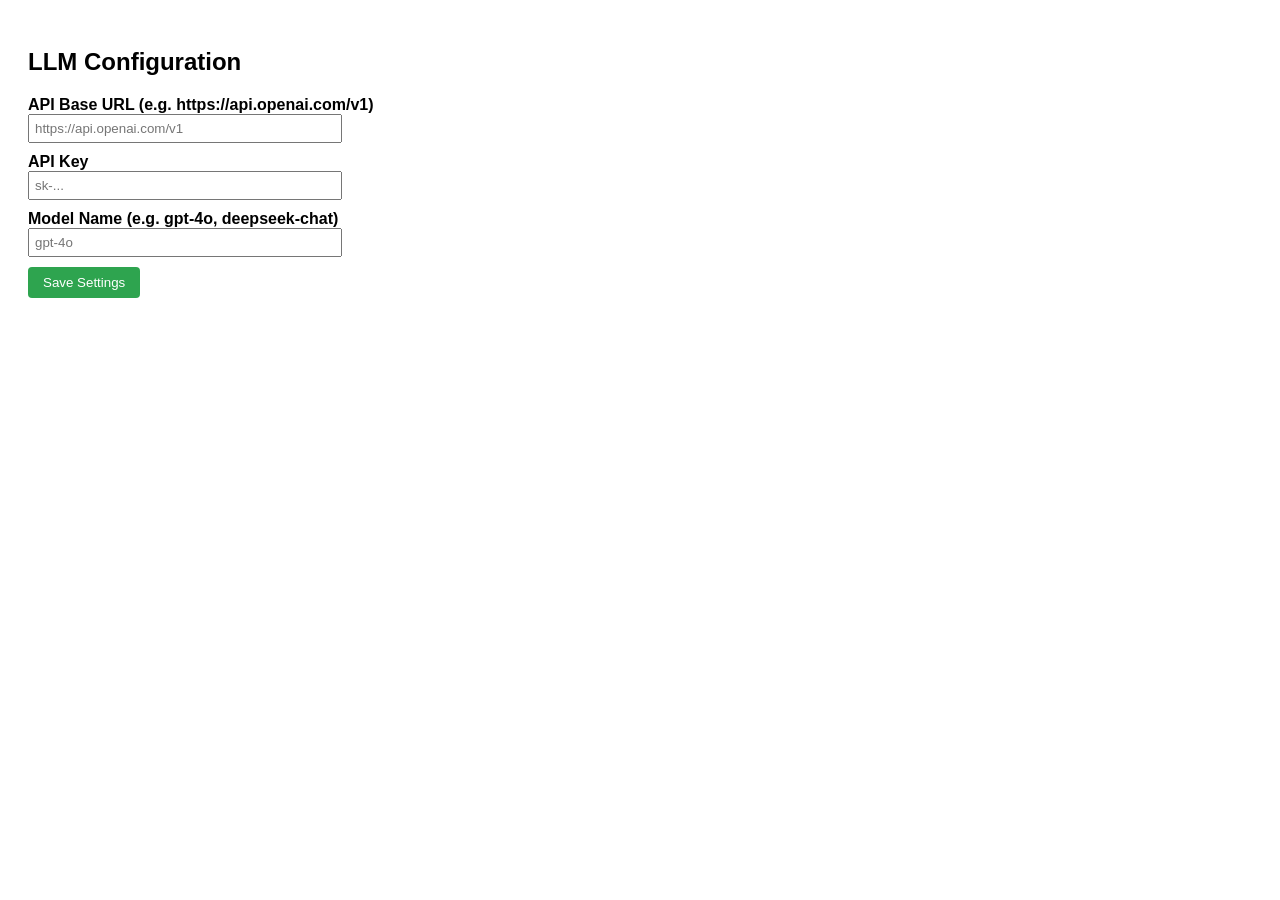
==== github-import-analyzer/options.html @ e67ad09f "工具1.1" ====
<!DOCTYPE html>
<html>
<head>
  <meta charset="UTF-8">
  <title>Settings</title>
  <style>
    body { padding: 20px; font-family: sans-serif; }
    input { width: 300px; padding: 5px; margin-bottom: 10px; display: block; }
    label { font-weight: bold; display: block; margin-top: 10px;}
    button { padding: 8px 15px; cursor: pointer; background: #2ea44f; color: white; border: none; border-radius: 4px;}
  </style>
</head>
<body>
  <h2>LLM Configuration</h2>
  <label>API Base URL (e.g. https://api.openai.com/v1)</label>
  <input type="text" id="baseUrl" placeholder="https://api.openai.com/v1">

  <label>API Key</label>
  <input type="password" id="apiKey" placeholder="sk-...">

  <label>Model Name (e.g. gpt-4o, deepseek-chat)</label>
  <input type="text" id="model" placeholder="gpt-4o">

  <button id="save">Save Settings</button>
  <p id="status"></p>
  <script src="options.js"></script>
</body>
</html>
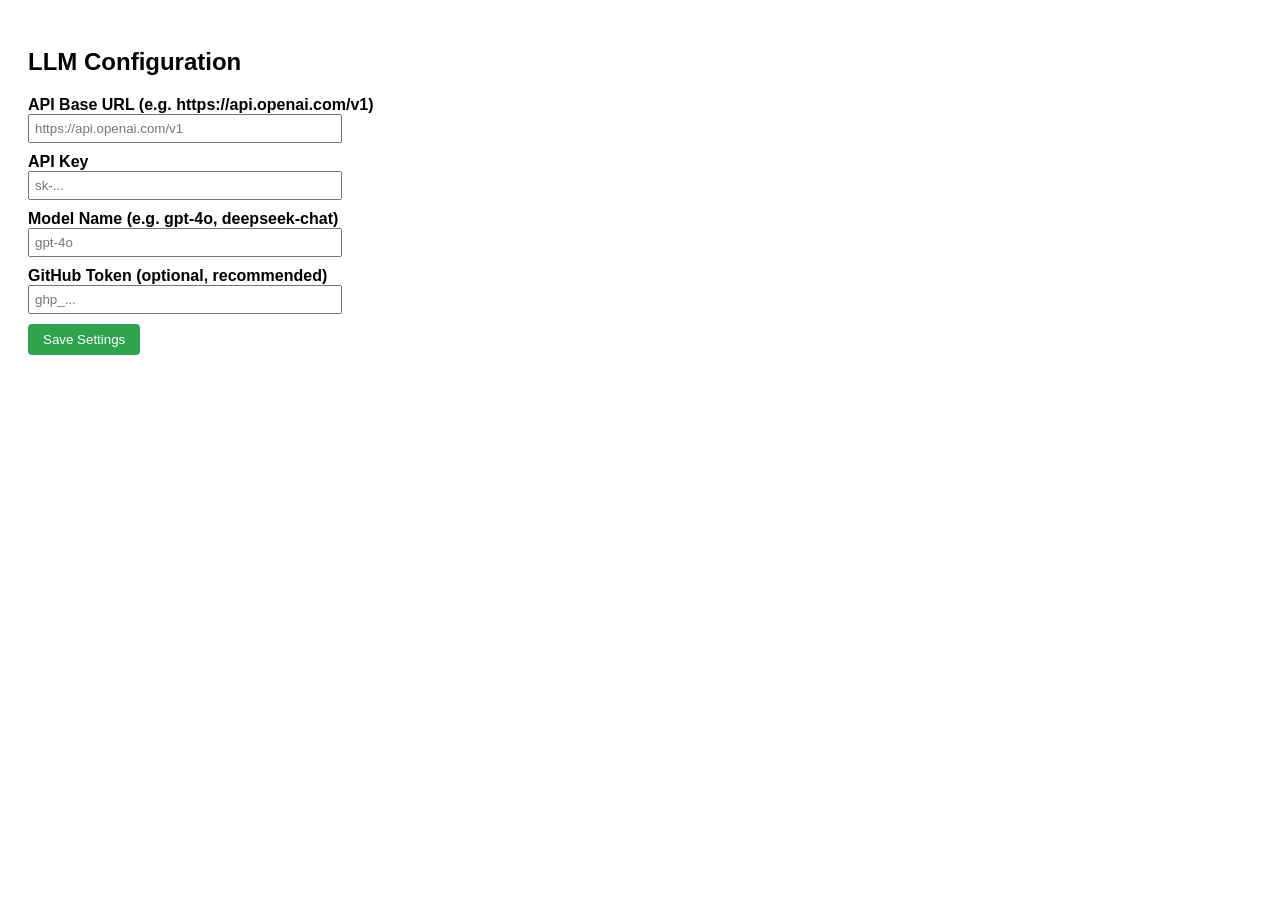
==== commit be89c672: "3.6  加入token认证（可选），防止403错误" ====
--- a/github-import-analyzer/options.html
+++ b/github-import-analyzer/options.html
@@ -21,6 +21,10 @@
   <label>Model Name (e.g. gpt-4o, deepseek-chat)</label>
   <input type="text" id="model" placeholder="gpt-4o">
 
+  <label>GitHub Token (optional, recommended)</label>
+  <input id="githubToken" type="password" placeholder="ghp_..." />
+
+
   <button id="save">Save Settings</button>
   <p id="status"></p>
   <script src="options.js"></script>
